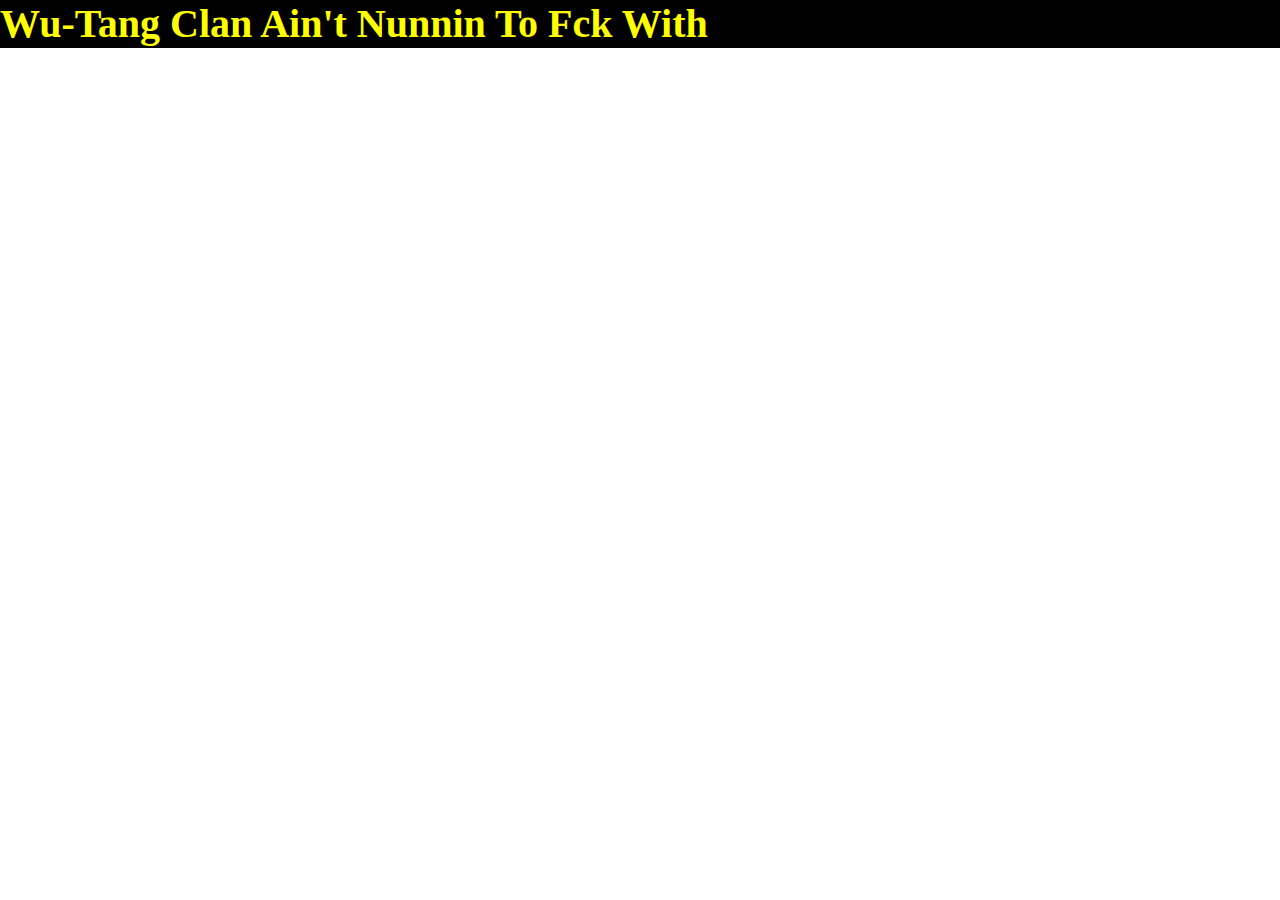
==== html/index.html @ 4f39e0c6 "personal site stub" ====
<!doctype html>
<html lang="en">
  <head>
    <!-- Required meta tags -->
    <meta charset="utf-8">
    <meta name="viewport" content="width=device-width, initial-scale=1, shrink-to-fit=no">

    <!-- Bootstrap CSS -->
    <link rel="stylesheet" href="https://stackpath.bootstrapcdn.com/bootstrap/4.3.1/css/bootstrap.min.css" integrity="sha384-ggOyR0iXCbMQv3Xipma34MD+dH/1fQ784/j6cY/iJTQUOhcWr7x9JvoRxT2MZw1T" crossorigin="anonymous">

    <title>Cesar Moreno</title>
    <link rel="stylesheet" href="css/masterStyle.css">
  </head>
  <body>
    <h1><strong>Wu-Tang Clan Ain't Nunnin To Fck With</strong></h1>

    <!-- Optional JavaScript -->
    <!-- jQuery first, then Popper.js, then Bootstrap JS -->
    <script src="https://code.jquery.com/jquery-3.3.1.slim.min.js" integrity="sha384-q8i/X+965DzO0rT7abK41JStQIAqVgRVzpbzo5smXKp4YfRvH+8abtTE1Pi6jizo" crossorigin="anonymous"></script>
    <script src="https://cdnjs.cloudflare.com/ajax/libs/popper.js/1.14.7/umd/popper.min.js" integrity="sha384-UO2eT0CpHqdSJQ6hJty5KVphtPhzWj9WO1clHTMGa3JDZwrnQq4sF86dIHNDz0W1" crossorigin="anonymous"></script>
    <script src="https://stackpath.bootstrapcdn.com/bootstrap/4.3.1/js/bootstrap.min.js" integrity="sha384-JjSmVgyd0p3pXB1rRibZUAYoIIy6OrQ6VrjIEaFf/nJGzIxFDsf4x0xIM+B07jRM" crossorigin="anonymous"></script>
  </body>
</html>
---- html/css/masterStyle.css ----
h1{
  color:yellow;
  background-color: black;
}

*{
  font-family: cursive;
}
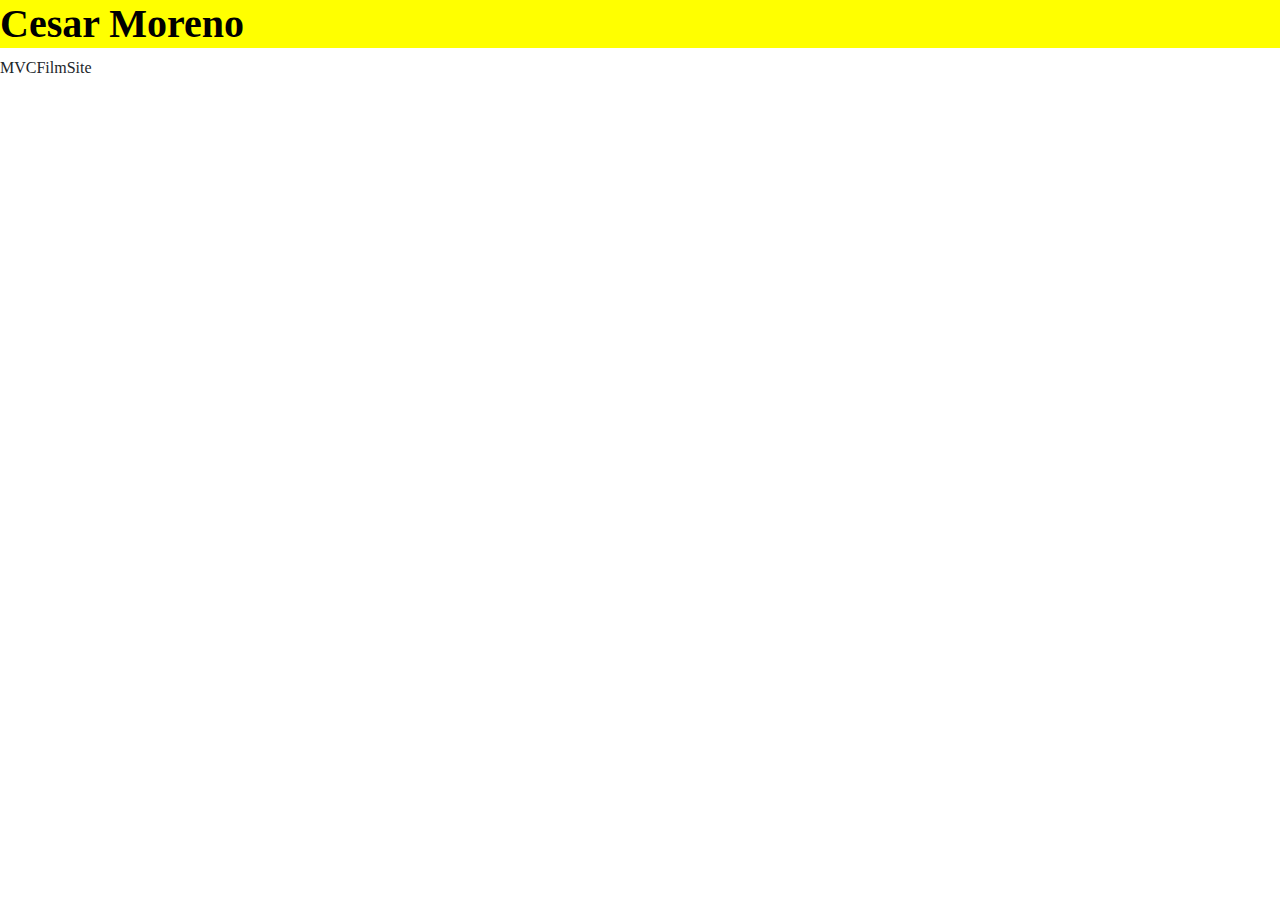
==== commit b89f9397: "push" ====
--- a/html/index.html
+++ b/html/index.html
@@ -12,7 +12,10 @@
     <link rel="stylesheet" href="css/masterStyle.css">
   </head>
   <body>
-    <h1><strong>Wu-Tang Clan Ain't Nunnin To Fck With</strong></h1>
+    <h1><strong>Cesar Moreno</strong></h1>
+    <ahref="http://18.223.75.248:8080/MVCFilmSite">MVCFilmSite</a>
+
+
 
     <!-- Optional JavaScript -->
     <!-- jQuery first, then Popper.js, then Bootstrap JS -->
--- a/html/css/masterStyle.css
+++ b/html/css/masterStyle.css
@@ -1,6 +1,6 @@
 h1{
-  color:yellow;
-  background-color: black;
+  color:black;
+  background-color: yellow;
 }
 
 *{
